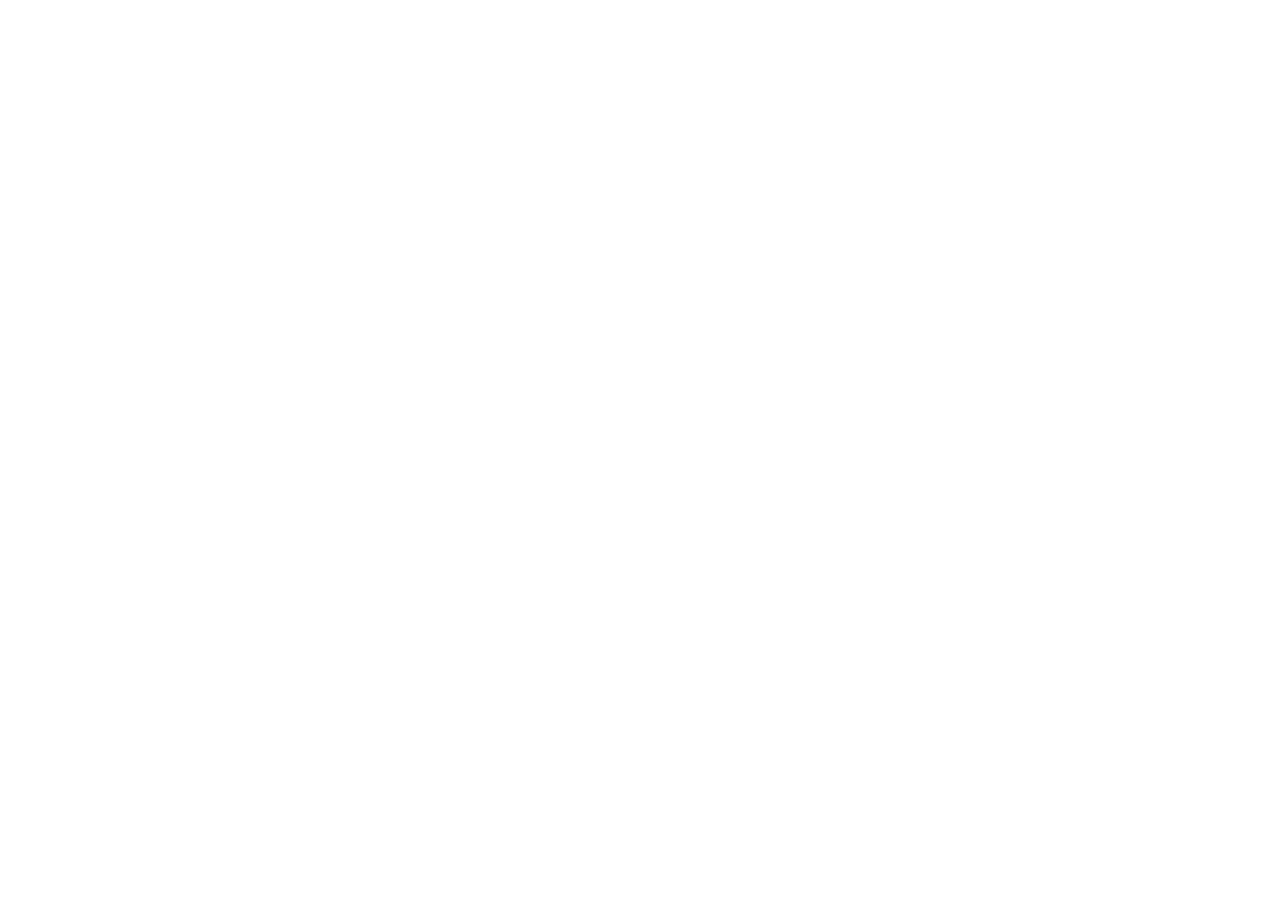
==== index.html @ f1a8c9e6 "first commit" ====
<!DOCTYPE html>
<html lang="en">
<head>
  <meta charset="UTF-8">
  <meta name="viewport" content="width=device-width, initial-scale=1.0">
  <title>Netflix - смотрите фильмы и сериалы онлайн</title>
</head>
<body>

  <script src=""></script>
</body>
</html>
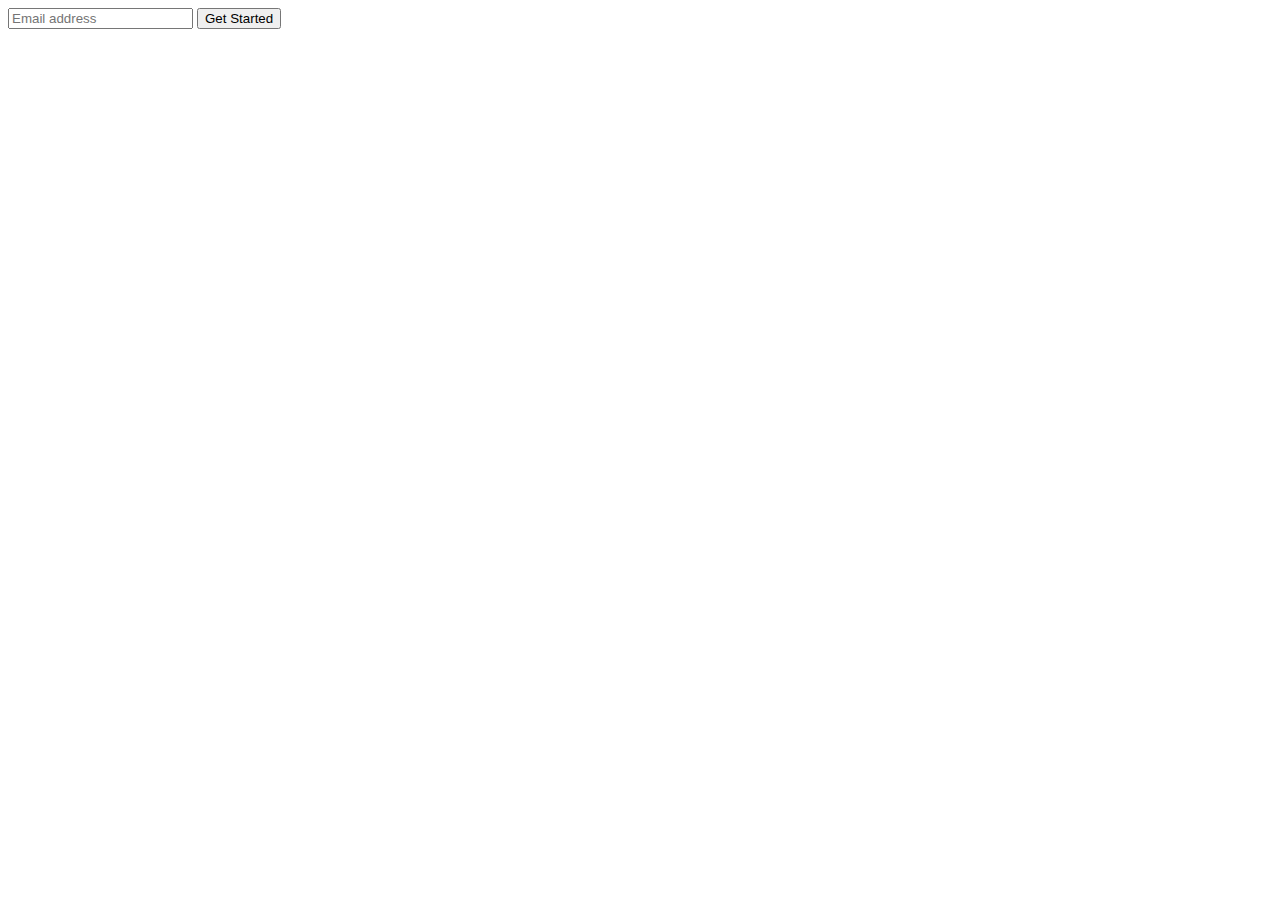
==== commit fe87d0a9: "Added Email check & Header" ====
--- a/index.html
+++ b/index.html
@@ -7,6 +7,9 @@
 </head>
 <body>
 
-  <script src=""></script>
+  <input id="text-box" placeholder="Email address">
+  <input type="button" id="StartButton" value="Get Started">
+            
+  <script src="script.js"></script>
 </body>
 </html>